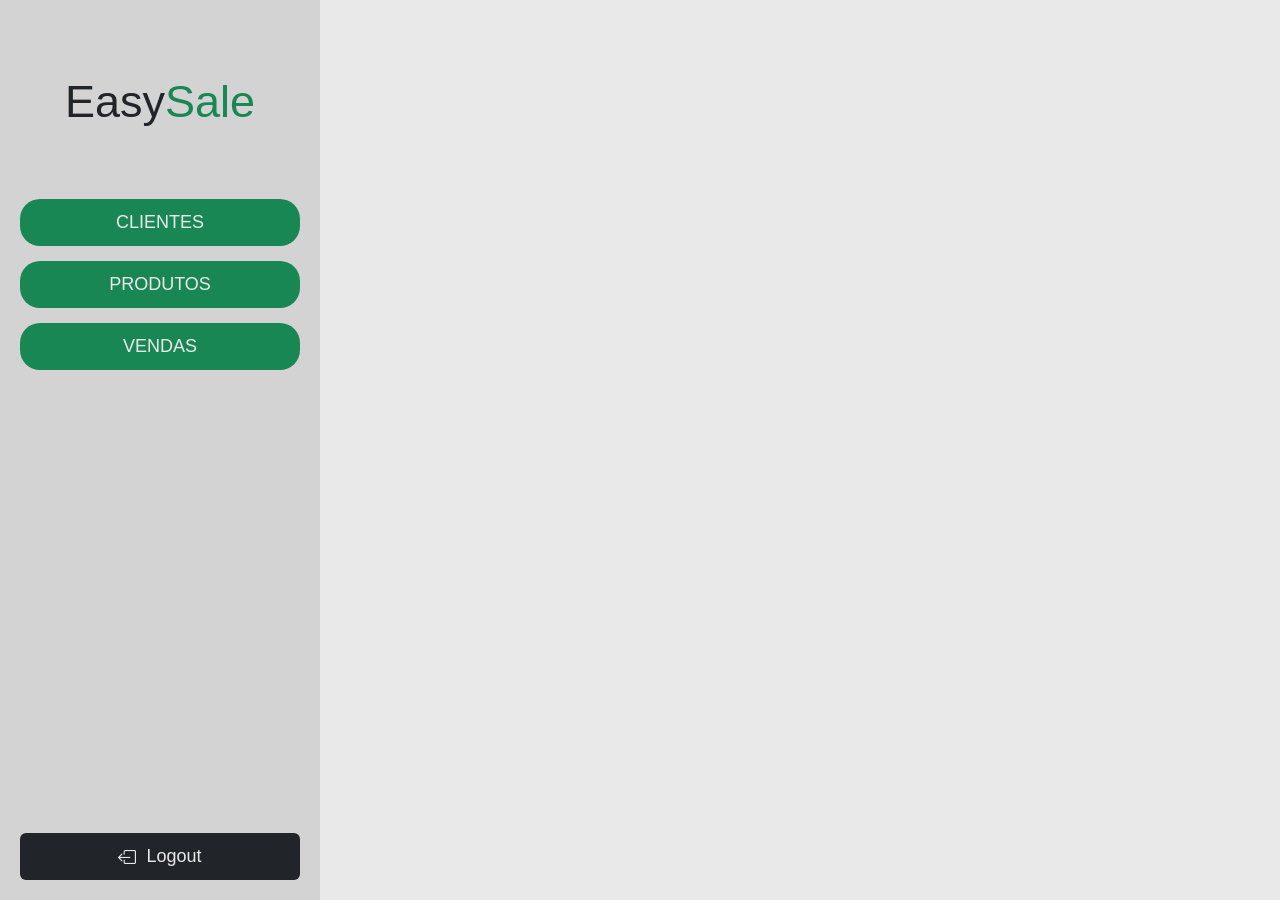
==== src/html/cliente.html @ f48d0e52 "feat: login do usuário" ====
<html>
  <head>
    <meta charset="UTF-8" />
    <meta name="viewport" content="width=device-width, initial-scale=1.0" />
    <title>Easy Sale - Clientes</title>
    <link
      rel="icon"
      href="../imagens/logo32x.png"
      type="image/png"
      sizes="32x32"
    />
    <link
      rel="icon"
      href="../imagens/logo16x.png"
      type="image/png"
      sizes="16x16"
    />
    <link
      rel="stylesheet"
      href="https://cdn.jsdelivr.net/npm/bootstrap-icons@1.13.1/font/bootstrap-icons.min.css"
    />
    <link
      rel="stylesheet"
      href="https://cdn.jsdelivr.net/npm/bootstrap@5.3.8/dist/css/bootstrap.min.css"
    />
    <link rel="stylesheet" href="../style.css" />
    <link rel="stylesheet" href="../css/homeStyle.css" />
    <link rel="stylesheet" href="../css/clienteStyle.css" />
  </head>

  <body>

    <div class="aviso-mobile">
      <div class="aviso-box">
        <h2><span class="easy">Easy</span><span class="sale">Sale</span></h2>
        <p>Este sistema só pode ser utilizado em computadores.</p>
        <p>Por favor acesse usando um notebook ou desktop.</p>
      </div>
    </div>

    <div class="sidebar">
        
      <nav class="menu mt-5">

      <div class="logo">
      <span class="easy">Easy</span>
      <span class="sale">Sale</span>

      </div>

        <a href="./cliente.html" class="menu-item mt-5" tabindex="1">
          CLIENTES
        </a>

        <a href="./produto.html" class="menu-item" tabindex="2">
          PRODUTOS
        </a>

        <a href="./venda.html" class="menu-item" tabindex="3">
          VENDAS
        </a>
      </nav>

      <button class="logout" tabindex="4">
        <i class="bi bi-box-arrow-left"></i>
       Logout
      </button>
    </div>

    
  </body>
</html>
---- src/style.css ----
body{
    background:#e9e9e9;
}

.navbar{
    background: #d3d3d3;
}

.btn{
    font-family: inclusive-sans, -apple-system, BlinkMacSystemFont, sans-serif;
    font-weight: bold;
}

.easy{
    color: #212529;
    font-size:45px;
    font-family: inclusive-sans, -apple-system, BlinkMacSystemFont, sans-serif;
}

.sale{
    color: #198754;
        font-size: 45px;
        font-family: inclusive-sans, -apple-system, BlinkMacSystemFont, sans-serif;
}

.container{
    padding-top: 10px;  
}

p{
    font-size: 18px;
    font-family: inclusive-sans, -apple-system, BlinkMacSystemFont, sans-serif;
    line-height: 1.7;
    color: #333;
}

.meu-perfil{
    color: #198754;
    font-size: 16px;
    font-weight: bold;
    font-family: inclusive-sans, -apple-system, BlinkMacSystemFont, sans-serif;
}

.link-verde{
    color: #198754;
}

.btn-dark:focus-visible {
    outline: 2px solid #198754;
    outline-offset: 2px;    
    background-color: #212529;
    box-shadow: none;
}

.btn-success:focus-visible {
    outline: 2px solid #212529;
    outline-offset: 2px;    
    background-color: #198754;
    box-shadow: none;
}

.link-verde:focus-visible {
    outline: 2px solid #212529;
    outline-offset: 2px;  
    border-radius: 2px;  
}

.aviso-mobile{
    display:none;
}

@media (max-width:1024px){

    .navbar{
        display:none;
    }

    .container{
        display:none;
    }

    .aviso-mobile{
        display:flex;
        height:100vh;
        align-items:center;
        justify-content:center;
        text-align:center;
    }

    .aviso-box{
        background:#d3d3d3;
        padding:30px;
        border-radius:10px;
    }

}
---- src/css/homeStyle.css ----
.sidebar{
    position: fixed;
    left: 0;
    top: 0;

    width: 25%;
    height: 100vh;

    background: #d3d3d3;
    display: flex;
    flex-direction: column;
    justify-content: space-between;

    padding: 20px;
}

.logo{
    display: flex;
    align-items: center;
    justify-content: center;
}

.menu{
    display: flex;
    flex-direction: column;
    gap: 15px;
}

.menu-item{
    color: #e9e9e9;
    background-color:#198754;
    text-decoration: none;
    font-size: 18px;
    justify-content: center;
    font-family: inclusive-sans, -apple-system, BlinkMacSystemFont, sans-serif;

    display: flex;
    align-items: center;
    gap: 10px;

    padding: 10px;
    border-radius: 20px;

    transition: background 0.2s;
}

.menu-item:hover{
    background: #07552b;
    color: #e9e9e9;
}

.menu-item:active{
    border: none;
}

.logout{
    border: none;
    background: #212529;
    color: #e9e9e9;
    font-size: 18px;
    justify-content: center;
    font-family: inclusive-sans, -apple-system, BlinkMacSystemFont, sans-serif;

    padding: 10px;
    border-radius: 6px;

    display: flex;
    align-items: center;
    gap: 10px;

    transition: background 0.2s;}

.logout:hover{  
    background: #bd0003;
}

.conteudo{
    margin-left: 25%;
    padding: 40px;
    display: flex;
    flex-direction: column;
    align-items: center;
}

@media (max-width:1024px){

    .sidebar{
        display:none;
    }

    .aviso-mobile{
        display:flex;
        height:100vh;
        align-items:center;
        justify-content:center;
        text-align:center;
    }

    .aviso-box{
        background:#d3d3d3;
        padding:30px;
        border-radius:10px;
    }

}
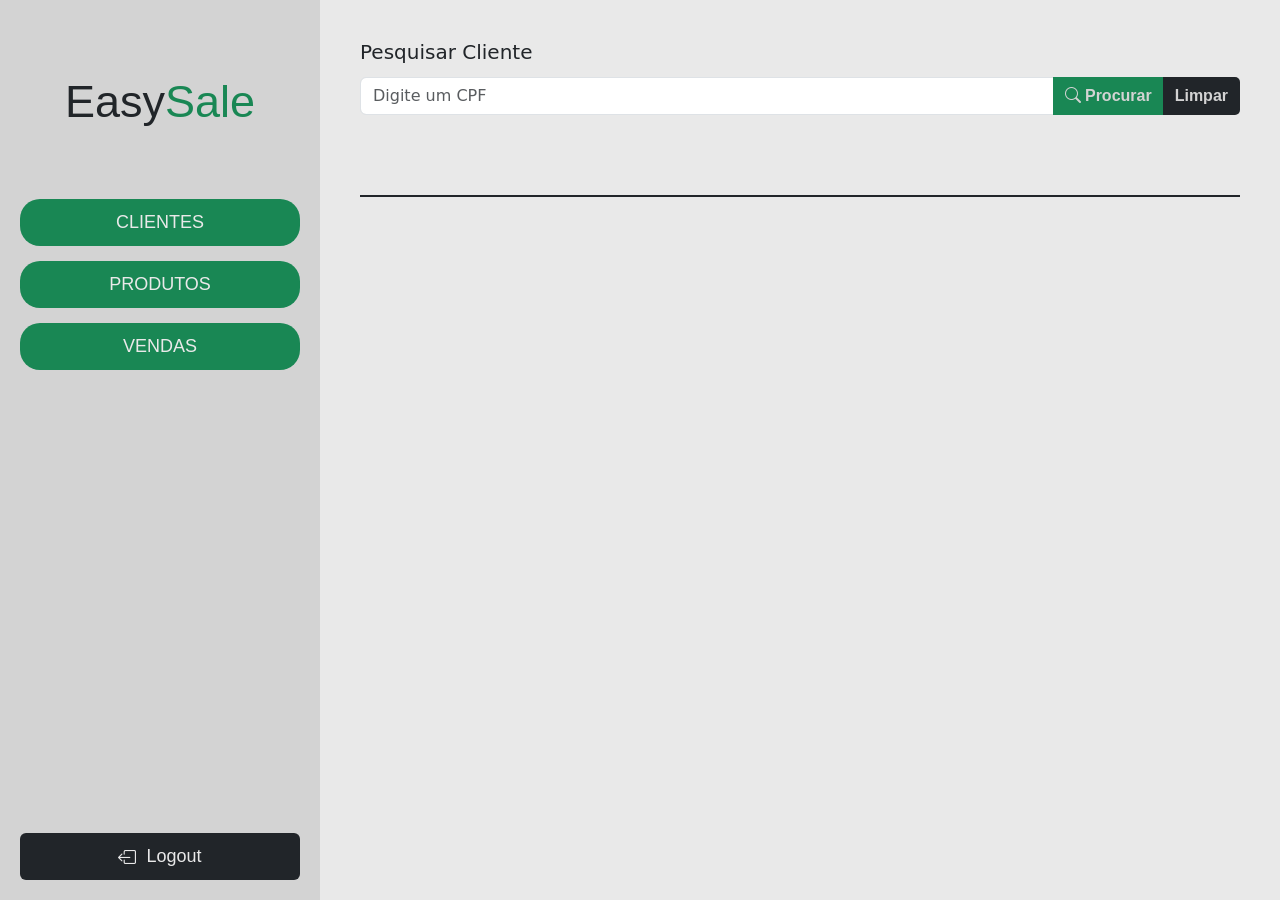
==== commit 60021403: "feat: página cliente" ====
--- a/src/html/cliente.html
+++ b/src/html/cliente.html
@@ -67,6 +67,116 @@
       </button>
     </div>
 
+    <div class="cliente">
+
+      <div class="cliente-pesquisa">
+
+        <h5 style="margin-bottom: 1.5%;">Pesquisar Cliente</h5>
+      
+      <form id="formPesquisa">
+ 
+        <div class="input-group">
+
+         <input type="text" placeholder="Digite um CPF" id="pesquisa" class="form-control" required>
+
+         <button type="submit" class="btn botao-pesquisar"><i class="bi bi-search"></i> Procurar</button>
+         <button type="reset" id="limpar" class="btn botao-limpar">Limpar</button>
+
+         </div>
+
+  </form>
+
+<br>
+
+<form id="formCliente" class="cliente-form" style="display:none">
+
+<div class="row mb-3">
+
+<div class="col-md-6">
+<label class="form-label">Nome</label>
+<input type="text" id="nome" class="form-control" disabled>
+</div>
+
+<div class="col-md-3">
+<label class="form-label">CPF</label>
+<input type="text" id="cpfCliente" class="form-control" disabled>
+</div>
+
+<div class="col-md-3">
+<label class="form-label">Telefone</label>
+<input type="text" id="telefone" class="form-control" disabled>
+</div>
+
+</div>
+
+<div class="botoes-cliente">
+
+<button type="button" id="editar" class="btn botao">
+<i class="bi bi-pencil"></i> Editar
+</button>
+
+<button type="button" id="excluir" class="btn botao-excluir">
+<i class="bi bi-trash"></i> Excluir
+</button>
+
+<button type="submit" id="salvar" class="btn botao" style="display:none;">
+ Salvar
+</button>
+
+</div>
+
+</form>
+    
+  </div>
+
+  </form>
+
+<br>
+
+<div id="cadastro">
+<h5>Cadastrar Cliente</h5>
+
+<form id="formCadastrarCliente">
+
+<div class="row mb-3">
+
+<div class="col-md-6">
+<label class="form-label">Nome</label>
+<input type="text" id="nomeCadastro" class="form-control" required>
+</div>
+
+<div class="col-md-3">
+<label class="form-label">CPF</label>
+<input type="text" id="cpfCadastro" class="form-control" placeholder="000.000.000-00" required>
+</div>
+
+<div class="col-md-3">
+<label class="form-label">Telefone</label>
+<input type="text" id="telefoneCadastro" class="form-control" placeholder="(00) 00000-0000" required>
+</div>
+
+</div>
+
+<div>
+
+<button type="submit" class="btn botao" id="cadastrar">
+<i class="bi bi-person-plus"></i> Cadastrar
+</button>
+
+<button type="reset" class="btn botao-limpar">
+Limpar
+</button>
+
+</div>
+
+</form>
+
+</div>
+
+  </div>
+
+
+    <script src="../js/clienteScript.js"></script>
     
   </body>
 </html>
--- a/src/css/clienteStyle.css
+++ b/src/css/clienteStyle.css
@@ -0,0 +1,106 @@
+.cliente {
+  margin-left: 25%;
+  padding: 40px;
+}
+
+.cliente-pesquisa {
+  border-bottom: 2px solid #212529;
+  padding-bottom: 40px;
+  margin-bottom: 40px;
+}
+
+.sem-cadastro {
+  display: none;
+}
+
+.botao-pesquisar {
+  border-top-right-radius: 20px;
+  border-bottom-right-radius: 20px;
+  background-color: #198754;
+  border: none;
+  color: #d3d3d3;
+}
+
+.botao {
+  background-color: #198754;
+  border-radius: 5px;
+  border: none;
+  color: #d3d3d3;
+}
+
+.botao-excluir {
+  background-color: #bd0003;
+  border: none;
+  color: #d3d3d3;
+  border-radius: 5px;
+}
+
+.botao-limpar {
+  border: none;
+  color: #d3d3d3;
+  background-color: #212529;
+  border-radius: 5px;
+}
+
+.botao-pesquisar,
+.botao,
+.botao-excluir,
+.botao-limpar {
+  transition: background-color 0.2s ease;
+}
+
+.botao-pesquisar:hover,
+.botao:hover {
+  background-color: #2fa46a;
+  color: #d3d3d3;
+}
+
+.botao-excluir:hover {
+  background-color: #c94145;
+  color: #d3d3d3;
+}
+
+.botao-limpar:hover {
+  background-color: #343a40;
+  color: #d3d3d3;
+}
+
+.botao-pesquisar:focus,
+.botao:focus {
+  background-color: #2fa46a;
+  box-shadow: none;
+  color: #d3d3d3;
+}
+
+.botao-excluir:focus {
+  background-color: #c94145;
+  box-shadow: none;
+  color: #d3d3d3;
+}
+
+.botao-limpar:focus {
+  background-color: #343a40;
+  box-shadow: none;
+  color: #d3d3d3;
+}
+
+.botao-pesquisar:active,
+.botao:active {
+  background-color: #2fa46a;
+  color: #d3d3d3;
+}
+
+.botao-excluir:active {
+  background-color: #c94145;
+  color: #d3d3d3;
+}
+
+.botao-limpar:active {
+  background-color: #343a40;
+  color: #d3d3d3;
+}
+
+.form-control:focus {
+  border-color: #343a40;
+  box-shadow: none;
+}
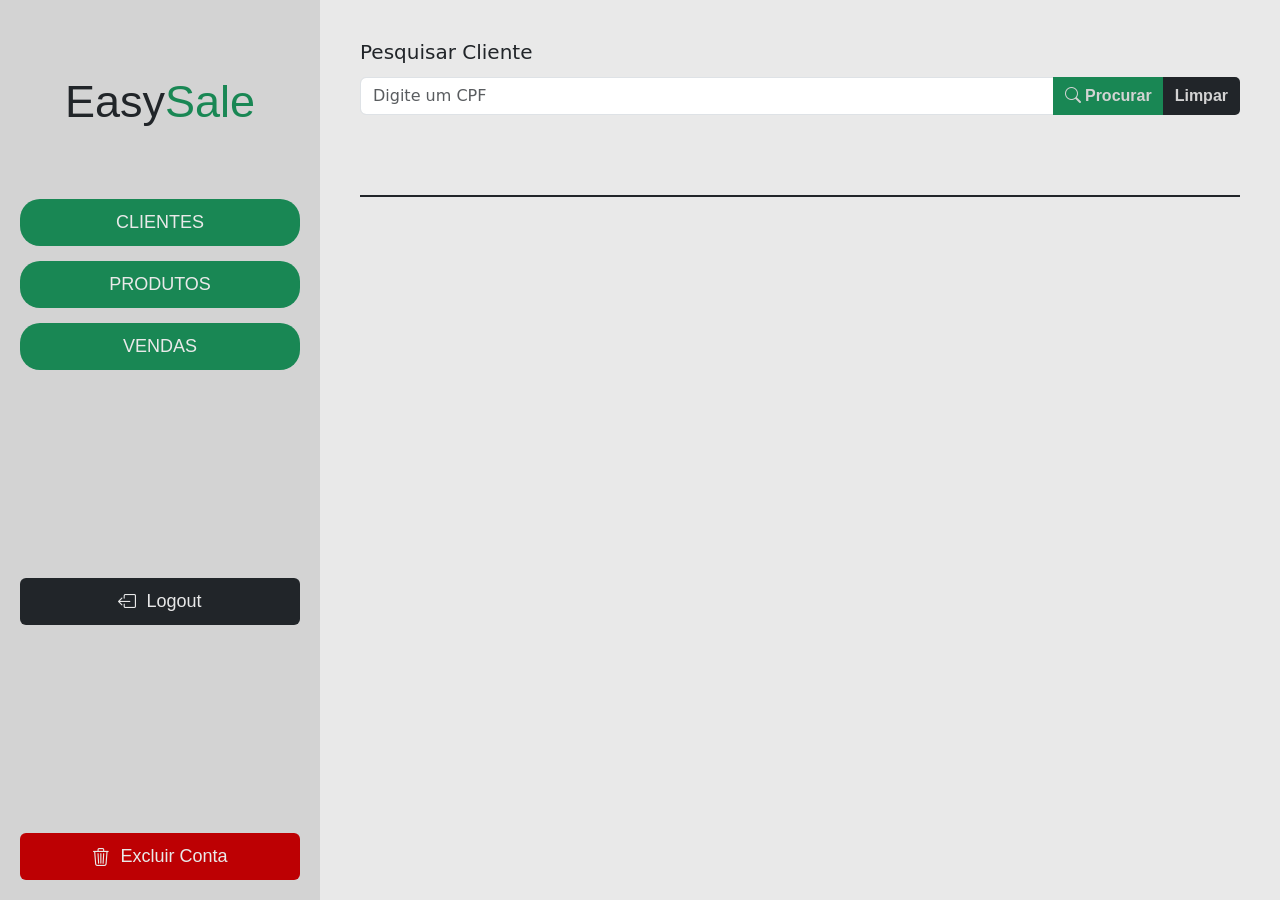
==== commit 6a88f786: "feat: produto" ====
--- a/src/html/cliente.html
+++ b/src/html/cliente.html
@@ -63,7 +63,11 @@
 
       <button class="logout" tabindex="4">
         <i class="bi bi-box-arrow-left"></i>
-       Logout
+       Logout   
+      </button>
+      <button class="excluir-conta" tabindex="4">
+        <i class="bi bi-trash3"></i>
+       Excluir Conta
       </button>
     </div>
 
--- a/src/css/homeStyle.css
+++ b/src/css/homeStyle.css
@@ -53,9 +53,9 @@
     border: none;
 }
 
-.logout{
+.logout,
+.excluir-conta{
     border: none;
-    background: #212529;
     color: #e9e9e9;
     font-size: 18px;
     justify-content: center;
@@ -70,8 +70,20 @@
 
     transition: background 0.2s;}
 
+.logout{
+    background: #212529;
+}
+
+.excluir-conta{
+    background: #bd0003;
+}
+
 .logout:hover{  
-    background: #bd0003;
+    background: #805f00;
+}
+
+.excluir-conta:hover{  
+    background: #7a0001;
 }
 
 .conteudo{
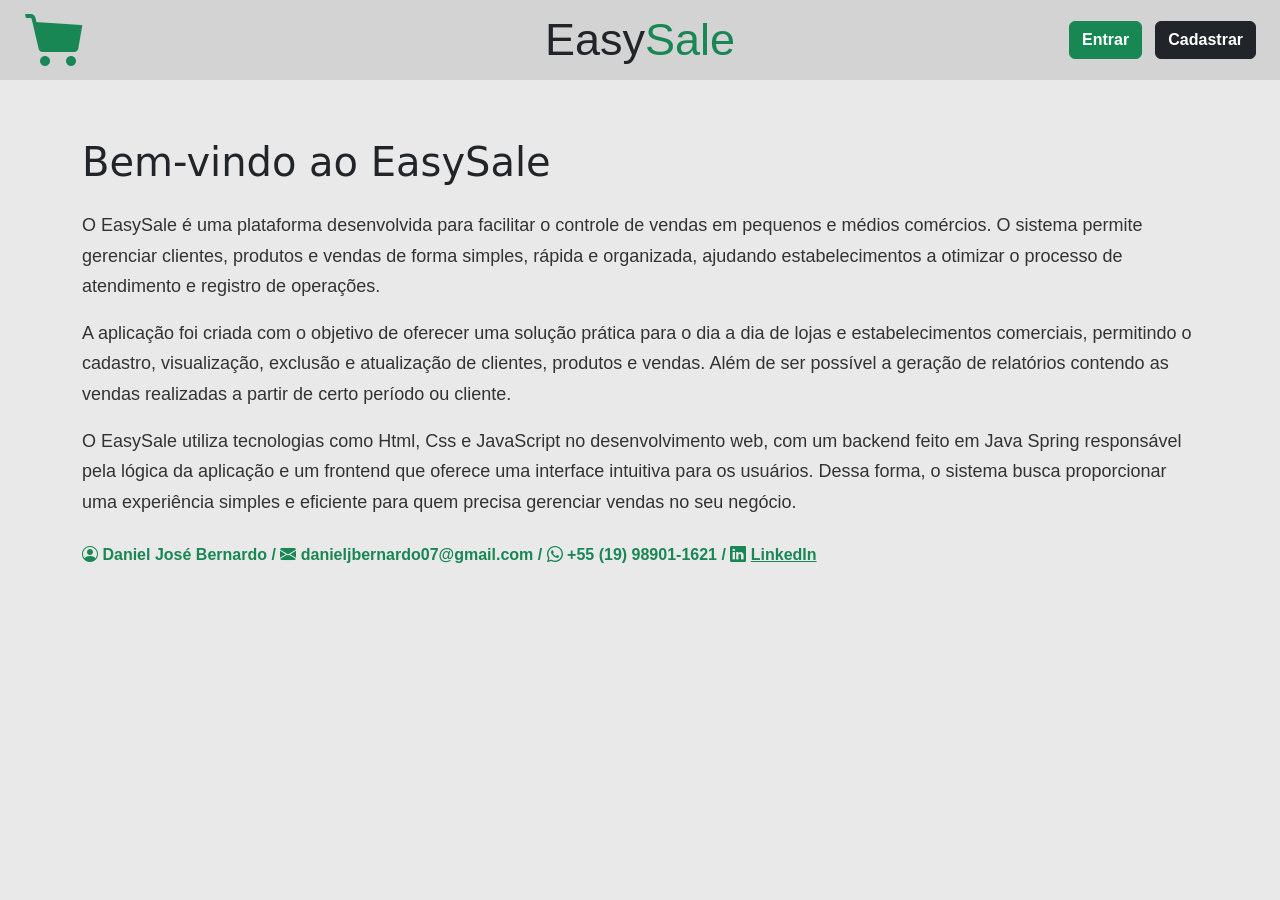
==== commit a8c5ddf3: "feat: Página Venda" ====
--- a/src/html/cliente.html
+++ b/src/html/cliente.html
@@ -1,186 +1,177 @@
 <html>
-  <head>
-    <meta charset="UTF-8" />
-    <meta name="viewport" content="width=device-width, initial-scale=1.0" />
-    <title>Easy Sale - Clientes</title>
-    <link
-      rel="icon"
-      href="../imagens/logo32x.png"
-      type="image/png"
-      sizes="32x32"
-    />
-    <link
-      rel="icon"
-      href="../imagens/logo16x.png"
-      type="image/png"
-      sizes="16x16"
-    />
-    <link
-      rel="stylesheet"
-      href="https://cdn.jsdelivr.net/npm/bootstrap-icons@1.13.1/font/bootstrap-icons.min.css"
-    />
-    <link
-      rel="stylesheet"
-      href="https://cdn.jsdelivr.net/npm/bootstrap@5.3.8/dist/css/bootstrap.min.css"
-    />
-    <link rel="stylesheet" href="../style.css" />
-    <link rel="stylesheet" href="../css/homeStyle.css" />
-    <link rel="stylesheet" href="../css/clienteStyle.css" />
-  </head>
 
-  <body>
+<head>
+  <meta charset="UTF-8" />
+  <meta name="viewport" content="width=device-width, initial-scale=1.0" />
+  <title>Easy Sale - Clientes</title>
+  <link rel="icon" href="../imagens/logo32x.png" type="image/png" sizes="32x32" />
+  <link rel="icon" href="../imagens/logo16x.png" type="image/png" sizes="16x16" />
+  <link rel="stylesheet" href="https://cdn.jsdelivr.net/npm/bootstrap-icons@1.13.1/font/bootstrap-icons.min.css" />
+  <link rel="stylesheet" href="https://cdn.jsdelivr.net/npm/bootstrap@5.3.8/dist/css/bootstrap.min.css" />
+  <link rel="stylesheet" href="../style.css" />
+  <link rel="stylesheet" href="../css/homeStyle.css" />
+  <link rel="stylesheet" href="../css/clienteStyle.css" />
+</head>
 
-    <div class="aviso-mobile">
-      <div class="aviso-box">
-        <h2><span class="easy">Easy</span><span class="sale">Sale</span></h2>
-        <p>Este sistema só pode ser utilizado em computadores.</p>
-        <p>Por favor acesse usando um notebook ou desktop.</p>
-      </div>
+<body>
+
+  <div class="aviso-mobile">
+    <div class="aviso-box">
+      <h2><span class="easy">Easy</span><span class="sale">Sale</span></h2>
+      <p>Este sistema só pode ser utilizado em computadores.</p>
+      <p>Por favor acesse usando um notebook ou desktop.</p>
     </div>
+  </div>
 
-    <div class="sidebar">
-        
-      <nav class="menu mt-5">
+  <div class="sidebar">
+
+    <nav class="menu mt-5">
 
       <div class="logo">
-      <span class="easy">Easy</span>
-      <span class="sale">Sale</span>
+        <span class="easy">Easy</span>
+        <span class="sale">Sale</span>
 
       </div>
 
-        <a href="./cliente.html" class="menu-item mt-5" tabindex="1">
-          CLIENTES
-        </a>
+      <a href="./cliente.html" class="menu-item mt-5" tabindex="1">
+        CLIENTES
+      </a>
 
-        <a href="./produto.html" class="menu-item" tabindex="2">
-          PRODUTOS
-        </a>
+      <a href="./produto.html" class="menu-item" tabindex="2">
+        PRODUTOS
+      </a>
 
-        <a href="./venda.html" class="menu-item" tabindex="3">
-          VENDAS
-        </a>
-      </nav>
+      <a href="./venda.html" class="menu-item" tabindex="3">
+        VENDAS
+      </a>
+    </nav>
 
-      <button class="logout" tabindex="4">
-        <i class="bi bi-box-arrow-left"></i>
-       Logout   
-      </button>
-      <button class="excluir-conta" tabindex="4">
-        <i class="bi bi-trash3"></i>
-       Excluir Conta
-      </button>
+    <button class="logout" tabindex="4" id="logout">
+      <i class="bi bi-box-arrow-left"></i>
+      Logout
+    </button>
+    <button class="excluir-conta" tabindex="4" id="excluirConta">
+      <i class="bi bi-trash3"></i>
+      Excluir Conta
+    </button>
+  </div>
+
+  <div class="cliente">
+
+    <div class="cliente-pesquisa">
+
+      <h5 style="margin-bottom: 1.5%;">Pesquisar Cliente</h5>
+
+      <form id="formPesquisa">
+
+        <div class="input-group">
+
+          <input type="text" placeholder="Digite um CPF" id="pesquisa" class="form-control" required>
+
+          <button type="submit" class="btn botao-pesquisar"><i class="bi bi-search"></i> Procurar</button>
+          <button type="reset" id="limpar" class="btn botao-limpar">Limpar</button>
+
+        </div>
+
+      </form>
+
+      <br>
+
+      <form id="formCliente" class="cliente-form" style="display: none;">
+
+        <div class="row mb-3">
+
+          <div class="col-md-6">
+            <label class="form-label">Nome</label>
+            <input type="text" id="nome" class="form-control" disabled>
+          </div>
+
+          <div class="col-md-3">
+            <label class="form-label">CPF</label>
+            <input type="text" id="cpfCliente" class="form-control" disabled>
+          </div>
+
+          <div class="col-md-3">
+            <label class="form-label">Telefone</label>
+            <input type="text" id="telefone" class="form-control" disabled>
+          </div>
+
+        </div>
+
+        <div class="botoes-cliente">
+
+          <button type="button" id="editar" class="btn botao">
+            <i class="bi bi-pencil"></i> Editar
+          </button>
+
+          <button type="button" id="excluir" class="btn botao-excluir">
+            <i class="bi bi-trash"></i> Excluir
+          </button>
+
+          <button type="submit" id="salvar" class="btn botao" style="display:none;">
+            Salvar
+          </button>
+
+          <button type="button" id="cancelarEdicaoCliente" class="btn botao-limpar" style="display:none;">
+            Cancelar
+          </button>
+
+        </div>
+
+      </form>
+
     </div>
 
-    <div class="cliente">
+    </form>
 
-      <div class="cliente-pesquisa">
+    <br>
 
-        <h5 style="margin-bottom: 1.5%;">Pesquisar Cliente</h5>
-      
-      <form id="formPesquisa">
- 
-        <div class="input-group">
+    <div id="cadastro">
+      <h5>Cadastrar Cliente</h5>
 
-         <input type="text" placeholder="Digite um CPF" id="pesquisa" class="form-control" required>
+      <form id="formCadastrarCliente">
 
-         <button type="submit" class="btn botao-pesquisar"><i class="bi bi-search"></i> Procurar</button>
-         <button type="reset" id="limpar" class="btn botao-limpar">Limpar</button>
+        <div class="row mb-3">
 
-         </div>
+          <div class="col-md-6">
+            <label class="form-label">Nome</label>
+            <input type="text" id="nomeCadastro" class="form-control" required>
+          </div>
 
-  </form>
+          <div class="col-md-3">
+            <label class="form-label">CPF</label>
+            <input type="text" id="cpfCadastro" class="form-control" placeholder="000.000.000-00" required>
+          </div>
 
-<br>
+          <div class="col-md-3">
+            <label class="form-label">Telefone</label>
+            <input type="text" id="telefoneCadastro" class="form-control" placeholder="(00) 00000-0000" required>
+          </div>
 
-<form id="formCliente" class="cliente-form" style="display:none">
+        </div>
 
-<div class="row mb-3">
+        <div>
 
-<div class="col-md-6">
-<label class="form-label">Nome</label>
-<input type="text" id="nome" class="form-control" disabled>
-</div>
+          <button type="submit" class="btn botao" id="cadastrar">
+            <i class="bi bi-person-plus"></i> Cadastrar
+          </button>
 
-<div class="col-md-3">
-<label class="form-label">CPF</label>
-<input type="text" id="cpfCliente" class="form-control" disabled>
-</div>
+          <button type="reset" class="btn botao-limpar">
+            Limpar
+          </button>
 
-<div class="col-md-3">
-<label class="form-label">Telefone</label>
-<input type="text" id="telefone" class="form-control" disabled>
-</div>
+        </div>
 
-</div>
+      </form>
 
-<div class="botoes-cliente">
-
-<button type="button" id="editar" class="btn botao">
-<i class="bi bi-pencil"></i> Editar
-</button>
-
-<button type="button" id="excluir" class="btn botao-excluir">
-<i class="bi bi-trash"></i> Excluir
-</button>
-
-<button type="submit" id="salvar" class="btn botao" style="display:none;">
- Salvar
-</button>
-
-</div>
-
-</form>
-    
-  </div>
-
-  </form>
-
-<br>
-
-<div id="cadastro">
-<h5>Cadastrar Cliente</h5>
-
-<form id="formCadastrarCliente">
-
-<div class="row mb-3">
-
-<div class="col-md-6">
-<label class="form-label">Nome</label>
-<input type="text" id="nomeCadastro" class="form-control" required>
-</div>
-
-<div class="col-md-3">
-<label class="form-label">CPF</label>
-<input type="text" id="cpfCadastro" class="form-control" placeholder="000.000.000-00" required>
-</div>
-
-<div class="col-md-3">
-<label class="form-label">Telefone</label>
-<input type="text" id="telefoneCadastro" class="form-control" placeholder="(00) 00000-0000" required>
-</div>
-
-</div>
-
-<div>
-
-<button type="submit" class="btn botao" id="cadastrar">
-<i class="bi bi-person-plus"></i> Cadastrar
-</button>
-
-<button type="reset" class="btn botao-limpar">
-Limpar
-</button>
-
-</div>
-
-</form>
-
-</div>
+    </div>
 
   </div>
 
 
-    <script src="../js/clienteScript.js"></script>
-    
-  </body>
-</html>
+  <script src="../js/clienteScript.js"></script>
+  <script src="../js/usuario/usuarioToken.js"></script>
+
+</body>
+
+</html>
